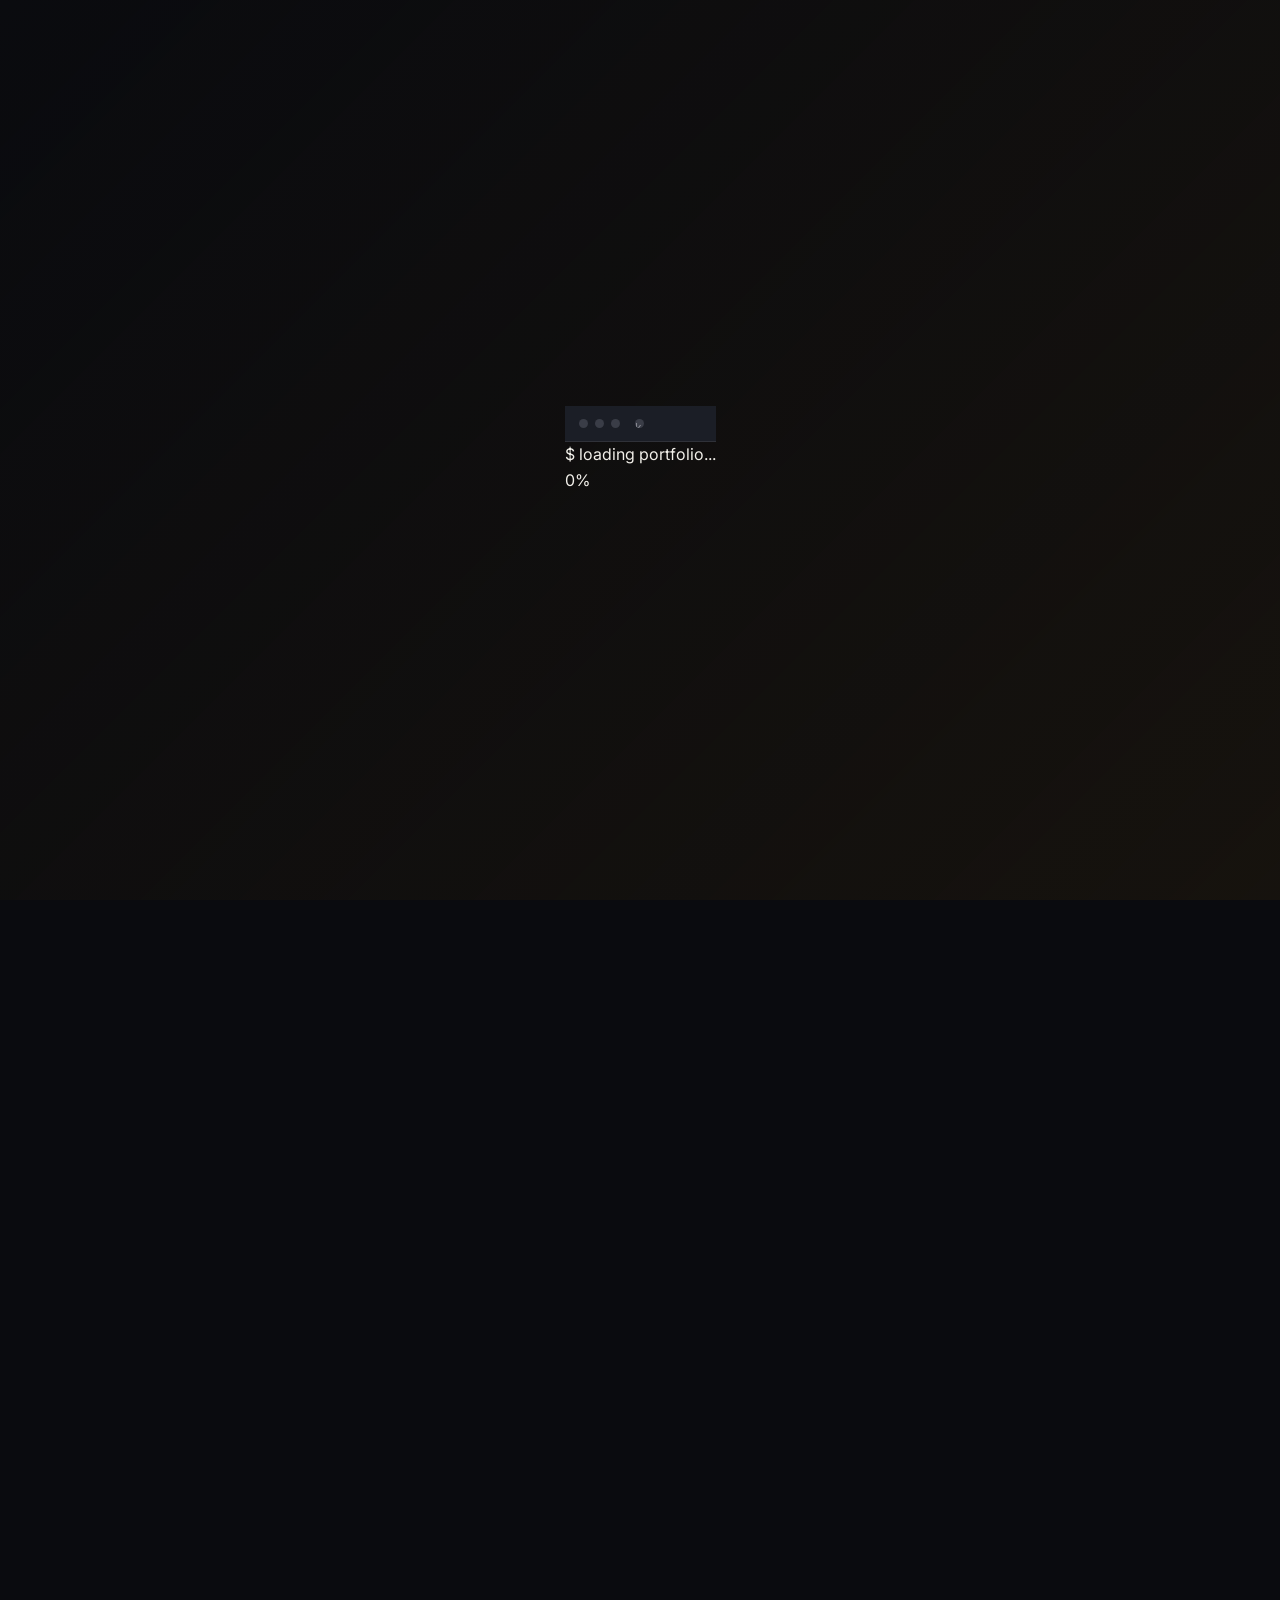
==== about.html @ ef0e0d74 "first commit" ====
<!DOCTYPE html>
<html lang="en">
<head>
<meta charset="UTF-8">
<meta name="viewport" content="width=device-width, initial-scale=1.0">
<title>About — Kunal S</title>
<meta name="description" content="About Kunal S, B.Tech IT student, developer and event organizer based in Coimbatore.">
<link rel="preconnect" href="https://fonts.googleapis.com">
<link rel="preconnect" href="https://fonts.gstatic.com" crossorigin>
<link href="https://fonts.googleapis.com/css2?family=Space+Grotesk:wght@400;500;600;700&family=JetBrains+Mono:wght@400;500;600&family=Inter:wght@400;500;600&display=swap" rel="stylesheet">
<link rel="stylesheet" href="style.css">
</head>
<body>
<div id="preloader">
  <div class="loader-terminal">
    <div class="terminal-bar">
      <span></span><span></span><span></span>
      <span class="tlabel">kunal@dev — booting</span>
    </div>
    <div class="loader-body">
      <div class="line"><span class="prompt">$</span> loading portfolio...</div>
      <div class="loader-bar-track"><div class="loader-bar-fill" id="loaderFill"></div></div>
      <div class="loader-pct" id="loaderPct">0%</div>
    </div>
  </div>
</div>


<header>
  <nav class="wrap">
    <a href="index.html" class="logo"><span class="dot"></span>KUNAL.S</a>
    <div class="nav-links">
      <a href="index.html">Home</a>
      <a href="about.html" class="active">About</a>
      <a href="skills.html">Skills</a>
      <a href="experience.html">Experience</a>
      <a href="projects.html">Projects</a>
      <a href="contact.html">Contact</a>
    </div>
    <div class="nav-right">
      <a href="resume.pdf" download class="nav-resume">↓ <span class="label">Resume</span></a>
      <a href="contact.html" class="nav-cta"><span class="pulse"></span>Open to work</a>
      <button class="menu-btn" id="menuBtn" aria-label="Toggle menu">☰</button>
    </div>
  </nav>
  <div class="mobile-panel" id="mobilePanel">
    <a href="index.html">Home</a>
    <a href="about.html">About</a>
    <a href="skills.html">Skills</a>
    <a href="experience.html">Experience</a>
    <a href="projects.html">Projects</a>
    <a href="contact.html">Contact</a>
    <a href="resume.pdf" download class="nav-resume">↓ Download Resume</a>
  </div>
</header>

<main>
  <section class="page-hero wrap">
    <div class="eyebrow">(A) About</div>
    <h1 class="page-title">The <span class="it">short</span> version of my story</h1>
    <p class="page-sub">Student, builder, and the person who ends up organizing the event.</p>
  </section>

  <section class="wrap" style="padding-top:0;">
    <div class="about-grid">
      <div class="about-copy reveal">
        <p>I'm <strong>Kunal S</strong>, a B.Tech Information Technology student at Park College of Engineering and Technology, Coimbatore. My interest in software started with small HTML pages and grew into building full working products — an e-commerce site with a working cart, a portfolio engine, and a genuine comfort with Git-based workflows.</p>
        <p>Outside of code, I run things. I've helped organize three editions of <strong>CodeWar</strong>, our department's flagship coding event, plus an Ideathon and IdeaSphere to get more students building. As a <strong>Park CDC Student Coordinator</strong>, I've sat on the other side of the recruitment table too — coordinating drives, interviews, and pre-placement talks.</p>

        <a href="resume.pdf" download class="btn btn-primary" style="margin-top:10px;">↓ Download Resume</a>
      </div>
      <div class="strengths reveal">
        <div class="strength-card">
          <div class="num">01</div>
          <h4>Analytical Thinking</h4>
          <p>Breaks problems into testable, buildable pieces.</p>
        </div>
        <div class="strength-card">
          <div class="num">02</div>
          <h4>Quick Learning</h4>
          <p>Comfortable picking up new stacks under real deadlines.</p>
        </div>
        <div class="strength-card">
          <div class="num">03</div>
          <h4>Team Collaboration</h4>
          <p>Built for group projects, hackathons, and event teams.</p>
        </div>
        <div class="strength-card">
          <div class="num">04</div>
          <h4>Time Management</h4>
          <p>Runs coursework and event logistics in parallel.</p>
        </div>
        <div class="strength-card">
          <div class="num">05</div>
          <h4>Adaptability</h4>
          <p>Switches between coursework, code, and event logistics.</p>
        </div>
        <div class="strength-card">
          <div class="num">06</div>
          <h4>Problem Solving</h4>
          <p>Debugs code and untangles real-world logistics alike.</p>
        </div>
      </div>
    </div>
  </section>

  <section class="wrap">
    <div class="section-head reveal">
      <div class="section-tag">(B) Education</div>
      <h2 class="section-title">Academic <span class="it">background</span></h2>
    </div>
    <div class="edu-list reveal">
      <div class="edu-item">
        <div class="yr">2023 — Present</div>
        <div><h4>B.Tech, Information Technology</h4><p>Park College of Engineering and Technology</p></div>
        <div class="loc">Coimbatore</div>
      </div>
      <div class="edu-item">
        <div class="yr">2022 — 2023</div>
        <div><h4>HSC</h4><p>Palaniyappa Matric Higher Secondary School</p></div>
        <div class="loc">Theni</div>
      </div>
      <div class="edu-item">
        <div class="yr">2020 — 2021</div>
        <div><h4>SSLC</h4><p>Palaniyappa Matric Higher Secondary School</p></div>
        <div class="loc">Theni</div>
      </div>
    </div>
  </section>

  <section class="wrap">
    <div class="contact-box reveal">
      <h2>Want the <em>full picture?</em></h2>
      <p>Grab a copy of my resume, or head straight to my project work.</p>
      <div class="contact-actions">
        <a href="resume.pdf" download class="btn btn-primary">↓ Download Resume</a>
        <a href="projects.html" class="btn btn-ghost">View projects →</a>
      </div>
    </div>
  </section>
</main>

<footer class="wrap">
  <div class="footer-row">
    <span>Kunal S — Software Developer</span>
    <span>English · Tamil</span>
    <span>© 2026</span>
  </div>
</footer>

<script src="script.js"></script>
</body>
</html>
---- style.css ----
:root{
  --bg:#0A0B0F;
  --surface:#14161C;
  --surface-2:#1B1E26;
  --text:#F2F0EA;
  --muted:#8B8D95;
  --accent:#D9A441;
  --accent-soft:#3A2F1C;
  --accent-2:#4FD1C5;
  --border:rgba(242,240,234,0.09);
  --radius:14px;
}
*{margin:0;padding:0;box-sizing:border-box;}
html{scroll-behavior:smooth;}
body{
  background:var(--bg);
  color:var(--text);
  font-family:'Inter',sans-serif;
  line-height:1.6;
  overflow-x:hidden;
}
::selection{background:var(--accent);color:#0A0B0F;}
a{color:inherit;text-decoration:none;}
.mono{font-family:'JetBrains Mono',monospace;}
.display{font-family:'Space Grotesk',sans-serif;}
a:focus-visible, button:focus-visible{outline:2px solid var(--accent);outline-offset:3px;}
.wrap{max-width:1180px;margin:0 auto;padding:0 32px;}

/* ---------- NAV ---------- */
header{
  position:fixed;top:0;left:0;right:0;z-index:100;
  backdrop-filter:blur(14px);
  background:rgba(10,11,15,0.72);
  border-bottom:1px solid var(--border);
}
nav.wrap{display:flex;align-items:center;justify-content:space-between;height:76px;}
.logo{font-family:'JetBrains Mono',monospace;font-weight:600;font-size:15px;letter-spacing:0.02em;display:flex;align-items:center;gap:8px;}
.logo .dot{width:7px;height:7px;border-radius:50%;background:var(--accent);display:inline-block;}
.nav-links{display:flex;gap:32px;font-size:14px;color:var(--muted);align-items:center;}
.nav-links a{transition:color .2s;position:relative;padding:4px 0;}
.nav-links a:hover{color:var(--text);}
.nav-links a.active{color:var(--text);}
.nav-links a.active::after{content:'';position:absolute;left:0;right:0;bottom:-6px;height:2px;background:var(--accent);border-radius:2px;}
.nav-right{display:flex;align-items:center;gap:14px;}
.nav-resume{
  font-family:'JetBrains Mono',monospace;font-size:12px;color:var(--text);
  display:flex;align-items:center;gap:7px;border:1px solid var(--border);
  padding:9px 15px;border-radius:999px;transition:border-color .2s,background .2s;
}
.nav-resume:hover{border-color:var(--accent-2);background:var(--surface);}
.nav-cta{
  font-family:'JetBrains Mono',monospace;font-size:12px;border:1px solid var(--border);
  padding:9px 16px;border-radius:999px;color:var(--text);display:flex;align-items:center;gap:8px;
  transition:border-color .2s, background .2s;
}
.nav-cta:hover{border-color:var(--accent);background:var(--accent-soft);}
.nav-cta .pulse{width:6px;height:6px;border-radius:50%;background:#57D08E;position:relative;}
.nav-cta .pulse::after{content:'';position:absolute;inset:-4px;border-radius:50%;border:1px solid #57D08E;animation:pulse 2s infinite;}
@keyframes pulse{0%{transform:scale(0.6);opacity:1;}100%{transform:scale(1.8);opacity:0;}}
.menu-btn{display:none;background:none;border:none;color:var(--text);font-size:22px;cursor:pointer;}
.mobile-panel{
  display:none;position:fixed;top:76px;left:0;right:0;bottom:0;z-index:99;
  background:var(--bg);padding:40px 32px;
}
.mobile-panel.open{display:block;}
.mobile-panel a{display:block;font-family:'Space Grotesk',sans-serif;font-size:24px;padding:16px 0;border-bottom:1px solid var(--border);color:var(--text);}
.mobile-panel .nav-resume{display:inline-flex;margin-top:24px;}

/* ---------- PAGE HERO (interior pages) ---------- */
.page-hero{padding:150px 0 70px;}
.eyebrow{
  font-family:'JetBrains Mono',monospace;font-size:12.5px;color:var(--accent);
  letter-spacing:0.12em;text-transform:uppercase;display:flex;align-items:center;gap:10px;margin-bottom:22px;
}
.eyebrow::before{content:'';width:26px;height:1px;background:var(--accent);}
.page-title{font-family:'Space Grotesk',sans-serif;font-weight:700;font-size:clamp(2.2rem,5vw,3.6rem);line-height:1.05;letter-spacing:-0.02em;margin-bottom:18px;}
.page-title .it{color:var(--accent);font-style:italic;font-weight:500;}
.page-sub{color:var(--muted);font-size:17px;max-width:560px;}

/* ---------- HERO (home) ---------- */
.hero{min-height:92vh;display:flex;align-items:center;padding-top:110px;padding-bottom:60px;position:relative;}
.hero-grid{display:grid;grid-template-columns:1.15fr 0.85fr;gap:60px;align-items:center;}
h1.hero-title{font-size:clamp(2.6rem,5.5vw,4.6rem);font-weight:700;line-height:1.03;letter-spacing:-0.02em;margin-bottom:22px;}
h1.hero-title .accent-word{color:var(--accent);font-style:italic;font-weight:500;}
.hero-sub{color:var(--muted);font-size:17px;max-width:520px;margin-bottom:34px;}
.hero-actions{display:flex;gap:14px;flex-wrap:wrap;margin-bottom:44px;}
.btn{font-family:'JetBrains Mono',monospace;font-size:13px;padding:14px 24px;border-radius:10px;display:inline-flex;align-items:center;gap:10px;transition:transform .2s, background .2s, border-color .2s;}
.btn-primary{background:var(--accent);color:#0A0B0F;font-weight:600;}
.btn-primary:hover{transform:translateY(-2px);}
.btn-ghost{border:1px solid var(--border);color:var(--text);}
.btn-ghost:hover{border-color:var(--accent-2);transform:translateY(-2px);}
.hero-meta{display:flex;gap:34px;color:var(--muted);font-size:13px;}
.hero-meta div{display:flex;flex-direction:column;gap:4px;}
.hero-meta strong{color:var(--text);font-family:'Space Grotesk',sans-serif;font-size:20px;font-weight:600;}

.hero-visual{position:relative;}
.portrait-frame{position:relative;border-radius:20px;overflow:hidden;border:1px solid var(--border);aspect-ratio:3/4;}
.portrait-frame img{width:100%;height:100%;object-fit:cover;filter:grayscale(35%) contrast(1.05);display:block;}
.portrait-frame::after{
  content:'';position:absolute;inset:0;
  background:linear-gradient(180deg, rgba(10,11,15,0) 55%, rgba(10,11,15,0.85) 100%),
             linear-gradient(0deg, rgba(217,164,65,0.12), transparent 40%);
}
.terminal{position:absolute;left:-40px;bottom:-38px;width:78%;background:var(--surface);border:1px solid var(--border);border-radius:12px;box-shadow:0 30px 60px rgba(0,0,0,0.5);overflow:hidden;}
.terminal-bar{display:flex;align-items:center;gap:7px;padding:11px 14px;border-bottom:1px solid var(--border);background:var(--surface-2);flex-wrap:nowrap;overflow:hidden;height:36px;}
.terminal-bar span{width:9px;height:9px;border-radius:50%;background:#3a3d47;flex-shrink:0;}
.terminal-bar .tlabel{margin-left:8px;font-family:'JetBrains Mono',monospace;font-size:11px;color:var(--muted);white-space:nowrap;overflow:hidden;text-overflow:ellipsis;min-width:0;}
.terminal-body{padding:16px 18px 20px;font-family:'JetBrains Mono',monospace;font-size:12.5px;color:#c8cad2;min-height:118px;}
.terminal-body .line{margin-bottom:7px;white-space:pre-wrap;}
.terminal-body .prompt{color:var(--accent-2);}
.terminal-body .out{color:var(--muted);}
.caret{display:inline-block;width:7px;height:14px;background:var(--accent);margin-left:2px;animation:blink 1s step-end infinite;vertical-align:middle;}
@keyframes blink{50%{opacity:0;}}

.marquee-strip{border-top:1px solid var(--border);border-bottom:1px solid var(--border);padding:18px 0;overflow:hidden;white-space:nowrap;background:var(--surface);}
.marquee-track{display:inline-flex;animation:scroll 26s linear infinite;}
.marquee-track span{font-family:'JetBrains Mono',monospace;font-size:13px;color:var(--muted);padding:0 28px;letter-spacing:0.03em;}
.marquee-track span em{color:var(--accent);font-style:normal;padding:0 10px;}
@keyframes scroll{from{transform:translateX(0);}to{transform:translateX(-50%);}}

/* ---------- SECTION SHARED ---------- */
section{padding:100px 0;}
.section-head{margin-bottom:56px;max-width:640px;}
.section-tag{font-family:'JetBrains Mono',monospace;font-size:12px;color:var(--accent);letter-spacing:0.1em;text-transform:uppercase;margin-bottom:14px;display:flex;align-items:center;gap:10px;}
.section-tag::before{content:'';width:20px;height:1px;background:var(--accent);}
.section-title{font-family:'Space Grotesk',sans-serif;font-weight:600;font-size:clamp(1.8rem,3.2vw,2.6rem);letter-spacing:-0.01em;}
.section-title .it{color:var(--muted);font-style:italic;font-weight:400;}

/* ---------- ABOUT ---------- */
.about-grid{display:grid;grid-template-columns:1fr 1fr;gap:70px;align-items:start;}
.about-copy p{color:var(--muted);font-size:16px;margin-bottom:18px;}
.about-copy strong{color:var(--text);font-weight:600;}
.strengths{display:grid;grid-template-columns:1fr 1fr;gap:14px;}
.strength-card{border:1px solid var(--border);border-radius:var(--radius);padding:22px 20px;background:var(--surface);transition:border-color .25s, transform .25s;}
.strength-card:hover{border-color:var(--accent);transform:translateY(-3px);}
.strength-card .num{font-family:'JetBrains Mono',monospace;color:var(--accent);font-size:12px;margin-bottom:10px;}
.strength-card h4{font-family:'Space Grotesk',sans-serif;font-size:16px;margin-bottom:6px;font-weight:600;}
.strength-card p{color:var(--muted);font-size:13.5px;}

/* ---------- SKILLS ---------- */
.skills-grid{display:grid;grid-template-columns:repeat(4,1fr);gap:1px;background:var(--border);border:1px solid var(--border);border-radius:var(--radius);overflow:hidden;}
.skill-col{background:var(--bg);padding:30px 26px;}
.skill-col h4{font-family:'JetBrains Mono',monospace;font-size:12px;color:var(--accent);text-transform:uppercase;letter-spacing:0.08em;margin-bottom:18px;}
.skill-col ul{list-style:none;}
.skill-col li{font-size:14.5px;color:var(--text);padding:8px 0;border-top:1px dashed var(--border);display:flex;align-items:center;justify-content:space-between;}
.skill-col li:first-child{border-top:none;}
.skill-col li span.lvl{font-family:'JetBrains Mono',monospace;font-size:10.5px;color:var(--muted);}

/* ---------- EXPERIENCE TIMELINE ---------- */
.timeline{position:relative;padding-left:34px;}
.timeline::before{content:'';position:absolute;left:6px;top:6px;bottom:6px;width:1px;background:var(--border);}
.tl-item{position:relative;padding-bottom:48px;}
.tl-item:last-child{padding-bottom:0;}
.tl-item::before{content:'';position:absolute;left:-34px;top:4px;width:11px;height:11px;border-radius:50%;background:var(--bg);border:2px solid var(--accent);}
.tl-date{font-family:'JetBrains Mono',monospace;font-size:12px;color:var(--muted);margin-bottom:6px;}
.tl-role{font-family:'Space Grotesk',sans-serif;font-size:19px;font-weight:600;margin-bottom:4px;}
.tl-org{color:var(--accent-2);font-size:14px;margin-bottom:12px;}
.tl-item ul{color:var(--muted);font-size:14.5px;padding-left:18px;}
.tl-item li{margin-bottom:6px;}

/* ---------- PROJECTS ---------- */
.projects-grid{display:grid;grid-template-columns:1fr 1fr;gap:26px;}
.project-card{border:1px solid var(--border);border-radius:var(--radius);background:var(--surface);padding:34px 30px;display:flex;flex-direction:column;gap:16px;transition:transform .25s, border-color .25s;}
.project-card:hover{transform:translateY(-4px);border-color:var(--accent-2);}
.project-top{display:flex;justify-content:space-between;align-items:flex-start;}
.project-index{font-family:'JetBrains Mono',monospace;color:var(--muted);font-size:12px;}
.project-card h3{font-family:'Space Grotesk',sans-serif;font-size:22px;font-weight:600;}
.project-card p{color:var(--muted);font-size:14.5px;}
.project-card .field-label{font-family:'JetBrains Mono',monospace;font-size:11px;color:var(--accent);text-transform:uppercase;letter-spacing:0.06em;margin-top:4px;}
.tech-tags{display:flex;gap:8px;flex-wrap:wrap;margin-top:6px;}
.tech-tags span{font-family:'JetBrains Mono',monospace;font-size:11.5px;color:var(--text);border:1px solid var(--border);padding:5px 11px;border-radius:999px;}

/* ---------- ACTIVITY GRID ---------- */
.activity-wrap{border:1px solid var(--border);border-radius:var(--radius);background:var(--surface);padding:36px 34px;}
.activity-head{display:flex;justify-content:space-between;align-items:baseline;margin-bottom:26px;flex-wrap:wrap;gap:10px;}
.activity-head .count{font-family:'JetBrains Mono',monospace;color:var(--muted);font-size:13px;}
.activity-head .count b{color:var(--accent);}
.activity-grid{display:grid;grid-template-columns:repeat(12,1fr);gap:7px;margin-bottom:26px;}
.cell{aspect-ratio:1;border-radius:4px;background:var(--surface-2);border:1px solid var(--border);position:relative;cursor:pointer;transition:transform .15s;}
.cell:hover{transform:scale(1.25);z-index:5;}
.cell.lvl1{background:rgba(217,164,65,0.18);}
.cell.lvl2{background:rgba(217,164,65,0.42);}
.cell.lvl3{background:rgba(217,164,65,0.75);}
.cell.lvl4{background:var(--accent);}
.cell .tip{position:absolute;bottom:130%;left:50%;transform:translateX(-50%);background:#000;color:#fff;font-family:'JetBrains Mono',monospace;font-size:11px;padding:8px 11px;border-radius:6px;white-space:nowrap;opacity:0;pointer-events:none;transition:opacity .15s;border:1px solid var(--border);z-index:10;}
.cell:hover .tip{opacity:1;}
.activity-legend{display:flex;align-items:center;gap:8px;justify-content:flex-end;color:var(--muted);font-size:11.5px;font-family:'JetBrains Mono',monospace;}
.legend-swatch{width:10px;height:10px;border-radius:2px;}
.activity-list{display:grid;grid-template-columns:1fr 1fr;gap:12px 30px;margin-top:8px;padding-top:26px;border-top:1px solid var(--border);}
.activity-list div{display:flex;gap:12px;font-size:14px;color:var(--muted);align-items:flex-start;}
.activity-list b{color:var(--text);font-weight:600;}
.activity-list .sw{width:9px;height:9px;border-radius:2px;background:var(--accent);margin-top:6px;flex-shrink:0;}

/* ---------- EDUCATION ---------- */
.edu-list{border-top:1px solid var(--border);}
.edu-item{display:grid;grid-template-columns:140px 1fr 160px;gap:20px;align-items:center;padding:24px 0;border-bottom:1px solid var(--border);}
.edu-item .yr{font-family:'JetBrains Mono',monospace;color:var(--accent);font-size:13px;}
.edu-item h4{font-family:'Space Grotesk',sans-serif;font-size:17px;font-weight:600;margin-bottom:4px;}
.edu-item p{color:var(--muted);font-size:13.5px;}
.edu-item .loc{color:var(--muted);font-size:13px;text-align:right;}

/* ---------- CONTACT ---------- */
.contact-box{border:1px solid var(--border);border-radius:24px;background:linear-gradient(150deg, var(--surface), var(--bg));padding:70px 60px;text-align:center;position:relative;overflow:hidden;}
.contact-box::before{content:'';position:absolute;width:420px;height:420px;border-radius:50%;background:radial-gradient(circle, rgba(217,164,65,0.18), transparent 70%);top:-180px;right:-140px;}
.contact-box h2{font-family:'Space Grotesk',sans-serif;font-size:clamp(2rem,4.5vw,3.2rem);font-weight:600;margin-bottom:18px;position:relative;}
.contact-box h2 em{color:var(--accent);font-style:italic;}
.contact-box p{color:var(--muted);max-width:480px;margin:0 auto 34px;position:relative;}
.contact-actions{display:flex;gap:16px;justify-content:center;flex-wrap:wrap;position:relative;margin-bottom:44px;}
.contact-links{display:flex;gap:30px;justify-content:center;flex-wrap:wrap;font-family:'JetBrains Mono',monospace;font-size:13px;color:var(--muted);position:relative;}
.contact-links a{border-bottom:1px solid transparent;transition:border-color .2s, color .2s;}
.contact-links a:hover{color:var(--accent);border-color:var(--accent);}

/* ---------- CONTACT PAGE DETAIL CARDS ---------- */
.contact-detail-grid{display:grid;grid-template-columns:repeat(3,1fr);gap:20px;margin-bottom:60px;}
.detail-card{border:1px solid var(--border);border-radius:var(--radius);background:var(--surface);padding:26px 24px;transition:border-color .2s, transform .2s;}
.detail-card:hover{border-color:var(--accent);transform:translateY(-3px);}
.detail-card .dl{font-family:'JetBrains Mono',monospace;font-size:11px;color:var(--accent);text-transform:uppercase;letter-spacing:0.08em;margin-bottom:10px;}
.detail-card .dv{font-family:'Space Grotesk',sans-serif;font-size:16px;font-weight:600;word-break:break-word;}

footer{padding:40px 0 60px;border-top:1px solid var(--border);margin-top:20px;}
.footer-row{display:flex;justify-content:space-between;align-items:center;color:var(--muted);font-size:13px;font-family:'JetBrains Mono',monospace;flex-wrap:wrap;gap:14px;}

.reveal{opacity:0;transform:translateY(24px);transition:opacity .7s ease, transform .7s ease;}
.reveal.visible{opacity:1;transform:translateY(0);}

/* ---------- PRELOADER ---------- */
body.is-loading{overflow:hidden;}
#preloader{
  position:fixed;inset:0;z-index:9999;
  background:linear-gradient(135deg, var(--bg) 0%, rgba(255,165,0,0.05) 100%);
  display:flex;align-items:center;justify-content:center;
  transition:opacity .6s cubic-bezier(0.25, 0.46, 0.45, 0.94), visibility .6s ease;
  backdrop-filter: blur(0px);
}
#preloader.hide{opacity:0;visibility:hidden;pointer-events:none;}

.loader-modern{
  display:flex;flex-direction:column;align-items:center;gap:32px;
}

.loader-spinner{
  width:60px;height:60px;position:relative;display:flex;align-items:center;justify-content:center;
}

.spinner-ring{
  position:absolute;width:60px;height:60px;border-radius:50%;
  border:2.5px solid transparent;border-top-color:var(--accent);border-right-color:rgba(255,165,0,0.3);
  animation:spin 1.2s linear infinite;
}

.spinner-ring:nth-child(1){
  animation-delay:0s;opacity:1;
}

.spinner-ring:nth-child(2){
  width:44px;height:44px;
  animation-delay:0.3s;opacity:0.7;border-top-color:var(--accent);border-right-color:rgba(255,165,0,0.2);
}

.spinner-ring:nth-child(3){
  width:28px;height:28px;
  animation-delay:0.6s;opacity:0.4;border-top-color:var(--accent);border-right-color:rgba(255,165,0,0.1);
}

@keyframes spin{
  0%{transform:rotate(0deg);}
  100%{transform:rotate(360deg);}
}

.loader-text{
  font-size:14px;color:var(--text-muted);font-weight:500;letter-spacing:0.5px;
  animation:pulse-text 2s ease-in-out infinite;
}

@keyframes pulse-text{
  0%, 100%{opacity:0.6;}
  50%{opacity:1;}
}

.loader-progress-bar{
  width:200px;height:3px;background:var(--surface-2);border-radius:999px;overflow:hidden;
  box-shadow:0 0 20px rgba(255,165,0,0.1);
}

.loader-progress-fill{
  height:100%;width:0%;background:linear-gradient(90deg, var(--accent) 0%, #ff8c00 50%, var(--accent) 100%);
  border-radius:999px;box-shadow:0 0 15px var(--accent);
  transition:width 0.35s cubic-bezier(0.25, 0.46, 0.45, 0.94);
  background-size:200% 100%;
  animation:shimmer 2s infinite;
}

@keyframes shimmer{
  0%{background-position:200% 0;}
  100%{background-position:-200% 0;}
}

/* content fade-in once loader clears */
main, header, footer{opacity:0;transform:translateY(15px);transition:opacity .7s cubic-bezier(0.34, 1.56, 0.64, 1), transform .7s cubic-bezier(0.34, 1.56, 0.64, 1);}
body:not(.is-loading) main, body:not(.is-loading) header, body:not(.is-loading) footer{opacity:1;transform:translateY(0);}


/* ---------- HERO VISUAL SCROLL PARALLAX ---------- */
.hero-visual{will-change:transform;}

@media (max-width:900px){
  .hero-grid{grid-template-columns:1fr;}
  .hero-visual{margin-top:70px;max-width:420px;}
  .terminal{left:0;width:88%;}
  .about-grid{grid-template-columns:1fr;gap:40px;}
  .skills-grid{grid-template-columns:1fr 1fr;}
  .projects-grid{grid-template-columns:1fr;}
  .activity-grid{grid-template-columns:repeat(8,1fr);}
  .activity-list{grid-template-columns:1fr;}
  .edu-item{grid-template-columns:1fr;text-align:left;gap:6px;}
  .edu-item .loc{text-align:left;}
  .nav-links{display:none;}
  .nav-resume span.label{display:none;}
  .contact-box{padding:50px 26px;}
  .contact-detail-grid{grid-template-columns:1fr;}
  .menu-btn{display:block;}
}
@media (max-width:600px){
  .skills-grid{grid-template-columns:1fr;}
  .wrap{padding:0 20px;}
  .activity-grid{grid-template-columns:repeat(6,1fr);}
}

@media (prefers-reduced-motion: reduce){
  *{animation-duration:0.01ms !important; animation-iteration-count:1 !important; transition-duration:0.01ms !important; scroll-behavior:auto !important;}
}
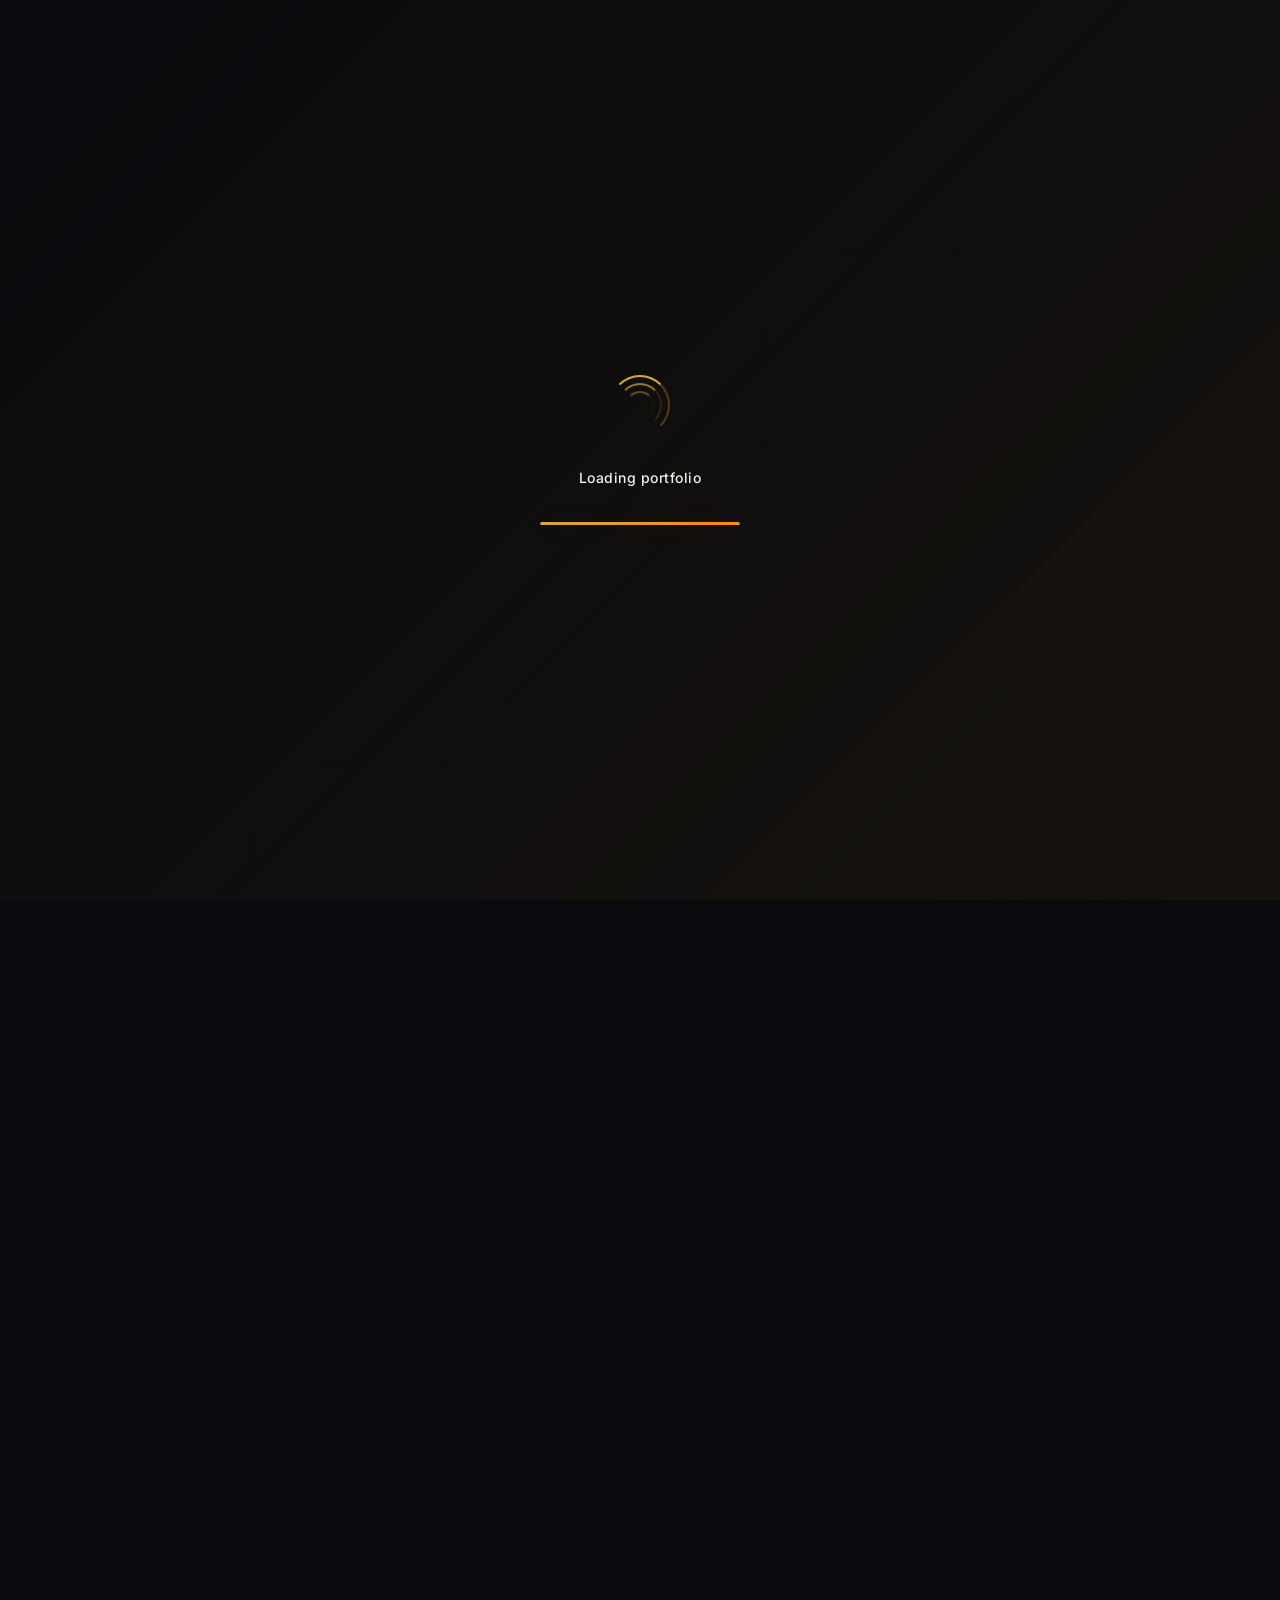
==== commit 301f35de: "Add consistent loading animation to all pages" ====
--- a/about.html
+++ b/about.html
@@ -12,15 +12,15 @@
 </head>
 <body>
 <div id="preloader">
-  <div class="loader-terminal">
-    <div class="terminal-bar">
-      <span></span><span></span><span></span>
-      <span class="tlabel">kunal@dev — booting</span>
+  <div class="loader-modern">
+    <div class="loader-spinner">
+      <div class="spinner-ring"></div>
+      <div class="spinner-ring"></div>
+      <div class="spinner-ring"></div>
     </div>
-    <div class="loader-body">
-      <div class="line"><span class="prompt">$</span> loading portfolio...</div>
-      <div class="loader-bar-track"><div class="loader-bar-fill" id="loaderFill"></div></div>
-      <div class="loader-pct" id="loaderPct">0%</div>
+    <p class="loader-text">Loading portfolio</p>
+    <div class="loader-progress-bar">
+      <div class="loader-progress-fill" id="loaderFill"></div>
     </div>
   </div>
 </div>
--- a/style.css
+++ b/style.css
@@ -19,6 +19,7 @@
   line-height:1.6;
   overflow-x:hidden;
 }
+body.menu-open{overflow:hidden;}
 ::selection{background:var(--accent);color:#0A0B0F;}
 a{color:inherit;text-decoration:none;}
 .mono{font-family:'JetBrains Mono',monospace;}
@@ -28,20 +29,21 @@
 
 /* ---------- NAV ---------- */
 header{
-  position:fixed;top:0;left:0;right:0;z-index:100;
+  position:fixed;top:0;left:0;right:0;z-index:120;
   backdrop-filter:blur(14px);
   background:rgba(10,11,15,0.72);
   border-bottom:1px solid var(--border);
-}
-nav.wrap{display:flex;align-items:center;justify-content:space-between;height:76px;}
-.logo{font-family:'JetBrains Mono',monospace;font-weight:600;font-size:15px;letter-spacing:0.02em;display:flex;align-items:center;gap:8px;}
+  overflow:visible;
+}
+nav.wrap{display:flex;align-items:center;justify-content:space-between;height:76px;gap:12px;}
+.logo{font-family:'JetBrains Mono',monospace;font-weight:600;font-size:15px;letter-spacing:0.02em;display:flex;align-items:center;gap:8px;flex-shrink:0;}
 .logo .dot{width:7px;height:7px;border-radius:50%;background:var(--accent);display:inline-block;}
 .nav-links{display:flex;gap:32px;font-size:14px;color:var(--muted);align-items:center;}
 .nav-links a{transition:color .2s;position:relative;padding:4px 0;}
 .nav-links a:hover{color:var(--text);}
 .nav-links a.active{color:var(--text);}
 .nav-links a.active::after{content:'';position:absolute;left:0;right:0;bottom:-6px;height:2px;background:var(--accent);border-radius:2px;}
-.nav-right{display:flex;align-items:center;gap:14px;}
+.nav-right{display:flex;align-items:center;gap:14px;flex-shrink:0;margin-left:auto;}
 .nav-resume{
   font-family:'JetBrains Mono',monospace;font-size:12px;color:var(--text);
   display:flex;align-items:center;gap:7px;border:1px solid var(--border);
@@ -59,12 +61,16 @@
 @keyframes pulse{0%{transform:scale(0.6);opacity:1;}100%{transform:scale(1.8);opacity:0;}}
 .menu-btn{display:none;background:none;border:none;color:var(--text);font-size:22px;cursor:pointer;}
 .mobile-panel{
-  display:none;position:fixed;top:76px;left:0;right:0;bottom:0;z-index:99;
-  background:var(--bg);padding:40px 32px;
-}
-.mobile-panel.open{display:block;}
-.mobile-panel a{display:block;font-family:'Space Grotesk',sans-serif;font-size:24px;padding:16px 0;border-bottom:1px solid var(--border);color:var(--text);}
-.mobile-panel .nav-resume{display:inline-flex;margin-top:24px;}
+  position:fixed;top:76px;left:0;right:0;z-index:140;
+  background:var(--bg);padding:40px 32px;overflow-y:auto;
+  display:flex;flex-direction:column;gap:4px;
+  height:calc(100vh - 76px);
+  opacity:0;transform:translateY(-8px);pointer-events:none;transition:opacity .25s ease, transform .25s ease;
+}
+.mobile-panel.open{opacity:1;transform:translateY(0);pointer-events:auto;}
+.mobile-panel a{display:block;font-family:'Space Grotesk',sans-serif;font-size:20px;padding:16px 0;border-bottom:1px solid var(--border);color:var(--text);transition:color .2s;}
+.mobile-panel a:hover{color:var(--accent);}
+.mobile-panel .nav-resume{display:inline-flex;margin-top:24px;border:none;padding:12px 0;}
 
 /* ---------- PAGE HERO (interior pages) ---------- */
 .page-hero{padding:150px 0 70px;}
@@ -303,27 +309,72 @@
 /* ---------- HERO VISUAL SCROLL PARALLAX ---------- */
 .hero-visual{will-change:transform;}
 
+@media (max-width:1100px){
+  .hero-grid{gap:40px;}
+  .about-grid{gap:40px;}
+  .skills-grid{grid-template-columns:repeat(2,1fr);}
+  .contact-detail-grid{grid-template-columns:1fr 1fr;}
+}
+
 @media (max-width:900px){
+  .hero{min-height:auto;padding-top:120px;padding-bottom:48px;}
   .hero-grid{grid-template-columns:1fr;}
-  .hero-visual{margin-top:70px;max-width:420px;}
+  .hero-visual{margin-top:40px;max-width:420px;}
   .terminal{left:0;width:88%;}
   .about-grid{grid-template-columns:1fr;gap:40px;}
-  .skills-grid{grid-template-columns:1fr 1fr;}
   .projects-grid{grid-template-columns:1fr;}
   .activity-grid{grid-template-columns:repeat(8,1fr);}
   .activity-list{grid-template-columns:1fr;}
   .edu-item{grid-template-columns:1fr;text-align:left;gap:6px;}
   .edu-item .loc{text-align:left;}
   .nav-links{display:none;}
-  .nav-resume span.label{display:none;}
+  .nav-resume{display:none;}
+  .nav-cta{display:none;}
+  .menu-btn{display:inline-flex;align-items:center;justify-content:center;width:44px;height:44px;border:1px solid var(--border);border-radius:50%;padding:0;flex-shrink:0;}
   .contact-box{padding:50px 26px;}
   .contact-detail-grid{grid-template-columns:1fr;}
   .menu-btn{display:block;}
-}
+  .footer-row{flex-direction:column;align-items:flex-start;}
+}
+
+@media (max-width:768px){
+  .wrap{padding:0 20px;}
+  nav.wrap{height:68px;}
+  .mobile-panel{top:68px;padding:28px 20px;height:calc(100vh - 68px);}
+  .hero{padding-top:100px;}
+  .hero-actions{flex-direction:column;align-items:flex-start;}
+  .hero-actions .btn{width:100%;justify-content:center;}
+  .hero-meta{gap:16px;flex-wrap:wrap;}
+  section{padding:80px 0;}
+  .page-hero{padding:120px 0 50px;}
+  .strengths{grid-template-columns:1fr;}
+  .project-card{padding:26px 22px;}
+  .contact-box{padding:42px 20px;border-radius:18px;}
+  .contact-links{gap:18px;flex-direction:column;}
+}
+
 @media (max-width:600px){
   .skills-grid{grid-template-columns:1fr;}
-  .wrap{padding:0 20px;}
   .activity-grid{grid-template-columns:repeat(6,1fr);}
+  .hero-title{font-size:clamp(2.2rem, 10vw, 3rem);}
+  .hero-sub{font-size:16px;}
+  .page-title{font-size:clamp(1.9rem, 8vw, 2.7rem);}
+  .section-title{font-size:clamp(1.5rem, 6vw, 2.1rem);}
+  .logo{font-size:14px;}
+  .mobile-panel a{font-size:20px;padding:14px 0;}
+  .footer-row{font-size:12px;}
+}
+
+@media (max-width:480px){
+  .wrap{padding:0 16px;}
+  .hero{padding-top:96px;padding-bottom:36px;}
+  .hero-meta div{min-width:100%;}
+  .project-card h3{font-size:20px;}
+  .detail-card{padding:20px 18px;}
+  .contact-actions{flex-direction:column;}
+  .contact-actions .btn{width:100%;justify-content:center;}
+  .page-hero{padding:112px 0 42px;}
+  section{padding:72px 0;}
 }
 
 @media (prefers-reduced-motion: reduce){
